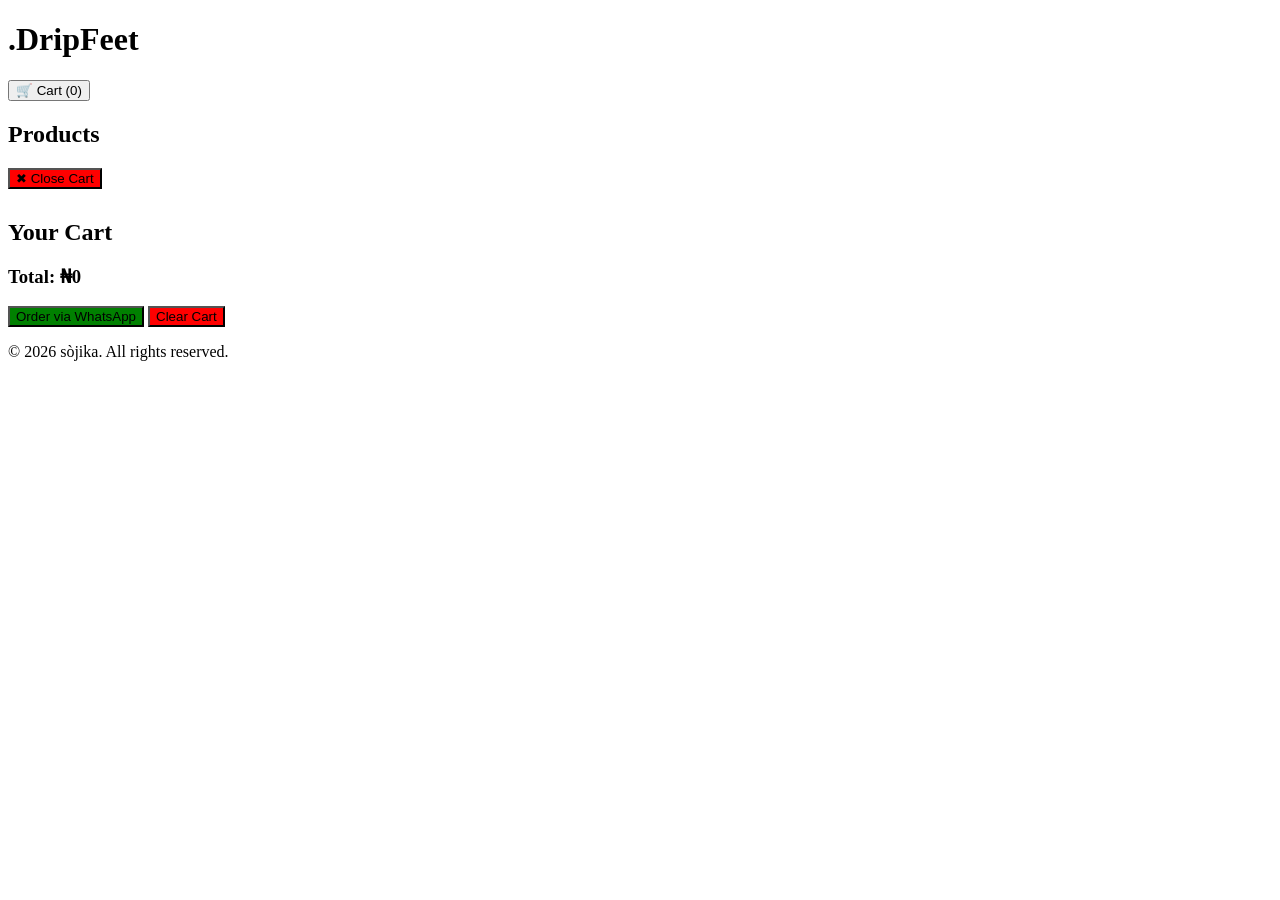
==== Index.html @ 3adf3e2c "Add initial HTML structure for dripfeet website" ====
<!DOCTYPE html>
<html lang="en">
<head>
    <meta charset="UTF-8">
    <meta name="viewport" content="width=device-width, initial-scale=1.0">
    <title>dripfeet</title>
    <link rel="stylesheet" href="style.css">
</head>

<body>

<!-- HEADER -->
<header class="header">
    <h1>.<span>D</span>rip<span>F</span>eet</h1>

    <button onclick="toggleCart()">
        🛒 Cart (<span id="cart-count">0</span>)
    </button>
</header>

<!-- PRODUCTS -->
<section class="products">
    <h2>Products</h2>

    <div id="products-container" class="products-container"></div>
</section>

<!-- CART SIDEBAR -->
<div id="cart" class="cart">

    <!-- CLOSE BUTTON -->
    <button onclick="toggleCart()" style="background:red; margin-bottom:10px;">
        ✖ Close Cart
    </button>

    <h2>Your Cart</h2>

    <div id="cart-items"></div>

    <h3>Total: ₦<span id="total">0</span></h3>

    <button onclick="checkoutWhatsApp()" style="background:green;">
        Order via WhatsApp
    </button>

    <button onclick="clearCart()" style="background:red;">
        Clear Cart
    </button>

</div>

<!-- FOOTER -->
<footer>
    <p>© 2026 sòjika. All rights reserved.</p>
</footer>

<!-- SCRIPT -->
<script src="script.js"></script>

</body>
</html>
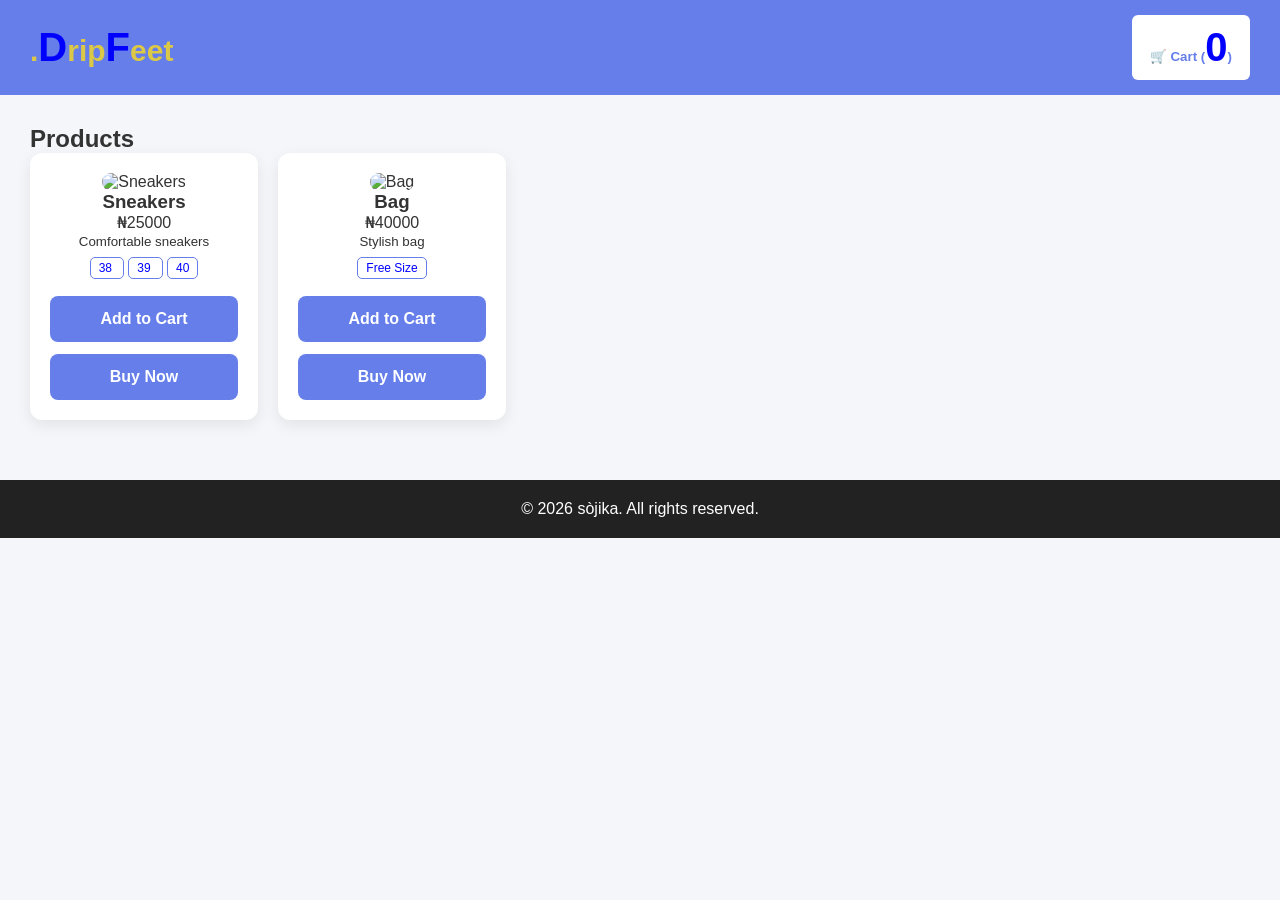
==== commit 332bf54f: "Update Index.html" ====
--- a/Index.html
+++ b/Index.html
@@ -2,6 +2,7 @@
 <html lang="en">
 <head>
     <meta charset="UTF-8">
+    <meta name="description" content="DripFit is your go-to online store for affordable and stylish sneakers in Nigeria. Shop trendy footwear for all budgets with fast ordering and reliable delivery.">
     <meta name="viewport" content="width=device-width, initial-scale=1.0">
     <title>dripfeet</title>
     <link rel="stylesheet" href="style.css">
--- a/style.css
+++ b/style.css
@@ -0,0 +1,171 @@
+/* =========================
+   RESET
+========================= */
+* {
+   margin: 0;
+   padding: 0;
+   box-sizing: border-box;
+}
+
+body {
+   font-family: Arial, sans-serif;
+   background: #f5f6fa;
+   color: #333;
+}
+
+/* =========================
+   HEADER
+========================= */
+.header {
+   display: flex;
+   justify-content: space-between;
+   align-items: center;
+   padding: 15px 30px;
+   background: #667eea;
+   color: white;
+}
+.header{
+   color:#FFE012C2;
+   font-size: 15px;
+   font-family: 'Franklin Gothic Medium', 'Arial Narrow', Arial, sans-serif;
+}
+span{
+   color: blue;
+   font-size: 40px;
+   font-family: 'Franklin Gothic Medium', 'Arial Narrow', Arial, sans-serif;
+}
+.header button {
+   padding: 10px 18px;
+   border: none;
+   background: white;
+   color: #667eea;
+   font-weight: bold;
+   border-radius: 6px;
+   cursor: pointer;
+}
+
+/* =========================
+   PRODUCTS GRID
+========================= */
+.products {
+   padding: 30px;
+}
+
+.products-container {
+   display: grid;
+   grid-template-columns: repeat(auto-fill, minmax(200px, 1fr));
+   gap: 20px;
+}
+
+/* PRODUCT CARD */
+.product {
+   background: white;
+   padding: 20px;
+   border-radius: 12px;
+   text-align: center;
+   box-shadow: 0 5px 15px rgba(0, 0, 0, 0.08);
+   transition: 0.3s ease;
+}
+
+.product:hover {
+   transform: translateY(-5px);
+}
+
+/* IMAGE */
+.product img {
+   width: 100%;
+   height: 200px;
+   object-fit: cover;
+   border-radius: 10px;
+}
+
+/* BUTTON */
+.product button {
+   margin-top: 12px;
+   padding: 14px 16px;
+   border: none;
+   background: #667eea;
+   color: white;
+   border-radius: 8px;
+   cursor: pointer;
+   font-size: 16px;
+   font-weight: bold;
+   width: 100%;
+   transition: 0.3s;
+}
+
+.product button:hover {
+   background: #5563d6;
+   transform: scale(1.05);
+}
+
+/* =========================
+   CART (SLIDE PANEL)
+========================= */
+.cart {
+   position: fixed;
+   right: -400px;
+   top: 0;
+   width: 350px;
+   height: 100%;
+   background: white;
+   box-shadow: -5px 0 20px rgba(0, 0, 0, 0.2);
+   padding: 20px;
+   transition: 0.3s ease;
+   z-index: 999;
+   overflow-y: auto;
+}
+
+.cart.active {
+   right: 0;
+}
+
+.cart h2 {
+   margin-bottom: 10px;
+}
+
+.cart-item {
+   border-bottom: 1px solid #eee;
+   padding: 10px 0;
+}
+
+.cart-item button {
+   margin-top: 5px;
+   padding: 6px 10px;
+   background: red;
+   color: white;
+   border: none;
+   border-radius: 5px;
+   cursor: pointer;
+}
+
+/* CART ACTION BUTTONS */
+.cart>button {
+   width: 100%;
+   margin-top: 10px;
+   padding: 10px;
+   border: none;
+   border-radius: 6px;
+   cursor: pointer;
+   font-weight: bold;
+   color: white;
+}
+
+.cart button:first-of-type {
+   background: green;
+}
+
+.cart button:last-of-type {
+   background: red;
+}
+
+/* =========================
+   FOOTER
+========================= */
+footer {
+   text-align: center;
+   padding: 20px;
+   margin-top: 30px;
+   background: #222;
+   color: white;
+}
